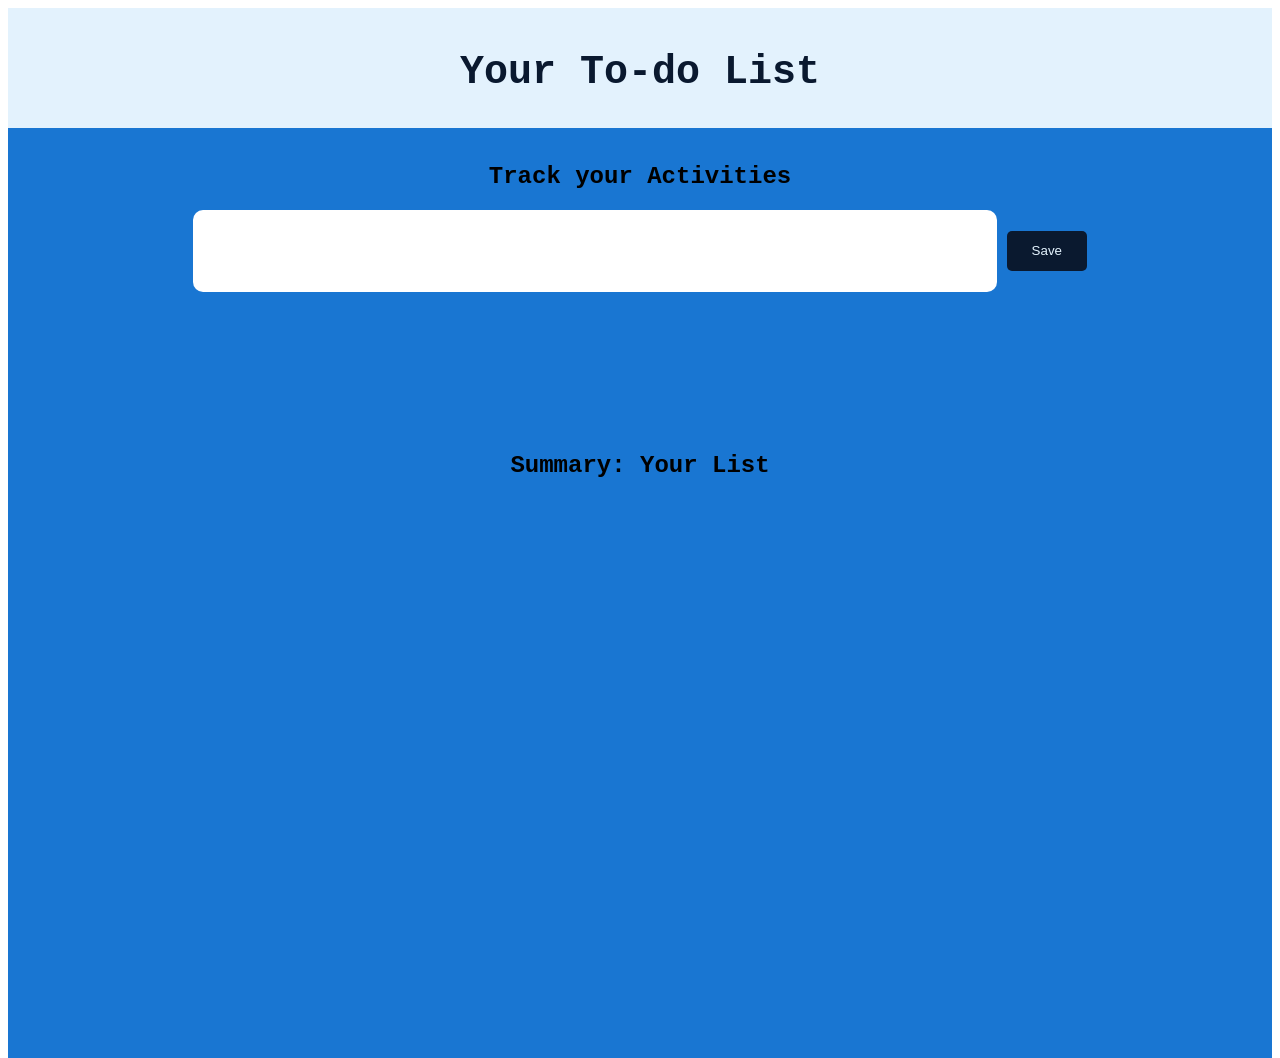
==== To-do list/todo.html @ b82d545d "Initial commit - Notepad App" ====
<!DOCTYPE html>
<html lang="en">
<head>
    <meta charset="UTF-8">
    <meta name="viewport" content="width=device-width, initial-scale=1.0">
    <title>Document</title>
    <link href="./todostyle.css" rel="stylesheet">
</head>
<body>
    <div class="container">
        <div class="todo-container">
        <h1 id="todo-title">Your To-do List</h1>
        </div>
         
     <section id="todo-section">
        <div id="todo-activities">
            <h2>Track your Activities</h2>
            <input type="text" id="todo-text">
           <button class="todo-btn" id="add-btn">Save</button>

        </div>

        <div class="todo-summary">
            <h2>Summary: Your List</h2>
            <ul id = "input-summary">
                
            </ul>
        </div>
        <script src="https://ajax.googleapis.com/ajax/libs/jquery/3.7.1/jquery.min.js"></script>
        <script src="./todo.js"></script>
    </section>  
    </div>
</body>
</html>
---- To-do list/todostyle.css ----
.todo-container{
    background-color: #e3f2fd;
    color: #0a192f;
    padding: 15px;
    height: 10%;
    text-align: center;
    font-size: 20px;
    font-family: 'Courier New', Courier, monospace;
}

#todo-section{
    background-color: #1976d2;
    padding: 15px;
     height: 100%;
     text-align: center;
     font-family: 'Courier New', Courier, monospace;
     justify-content: center;
    
}

.container{
    /* justify-items: center; */
     height: 100vh;
   

}
.todo-summary{
    justify-items: center;
    margin-top: 10rem;
}

#todo-text{
    width: 50rem;
    height: 5rem;
    border-radius: 10px;
    border-style: none;
   
}

.todo-btn{
    width: 5rem;
    border-radius: 5px;
     border-style: none;
     background-color: #0a192f;
     height: 40px;
     color: #e3f2fd;
     cursor: pointer;
     
}

.todo-btn:hover{
    background-color: #e3f2fd;
    color:#0a192f;

}

.section{
    
}


.strike{
    text-decoration: line-through;
}
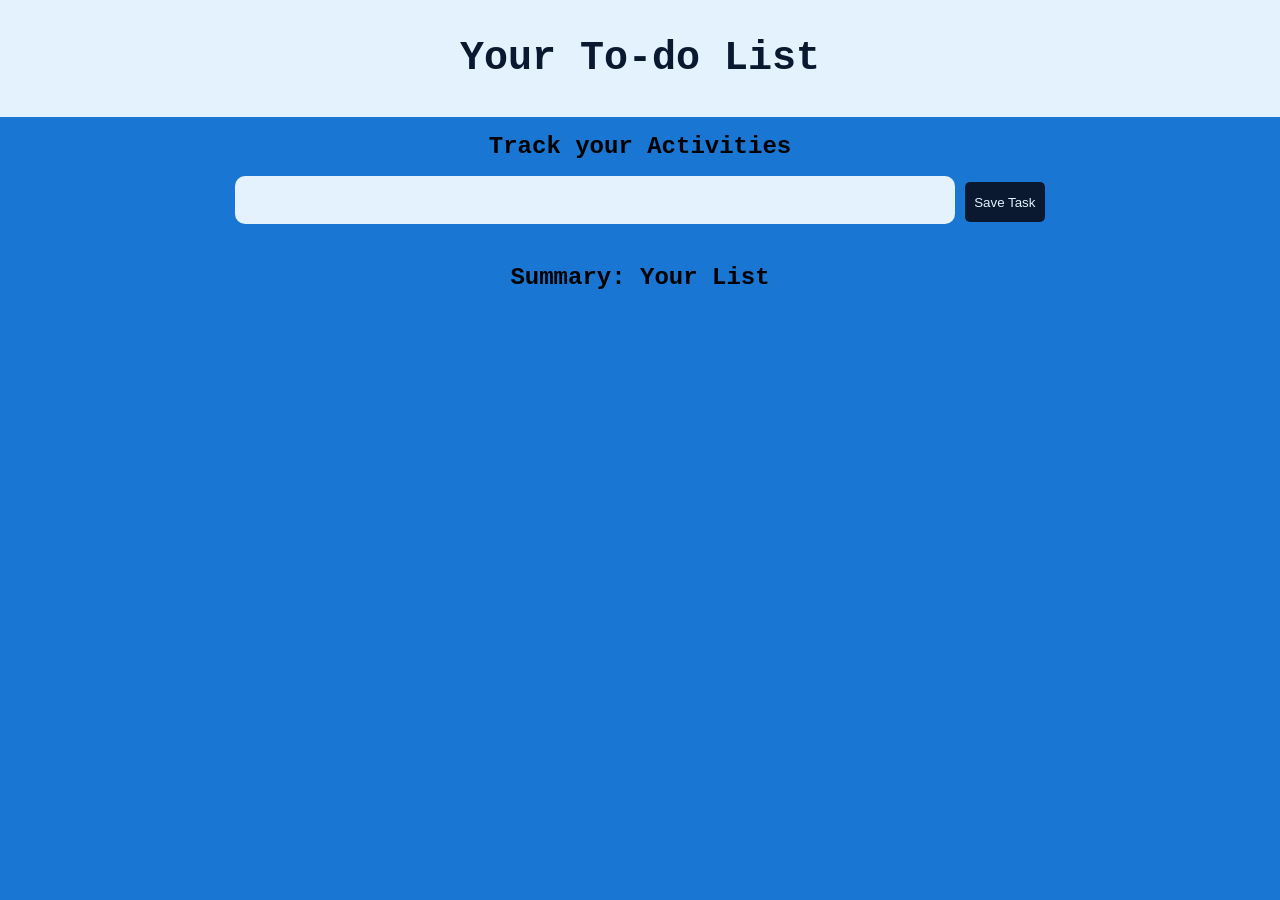
==== commit 5c1bec44: "TO-DO APP COMMIT" ====
--- a/To-do list/todo.html
+++ b/To-do list/todo.html
@@ -8,7 +8,7 @@
 </head>
 <body>
     <div class="container">
-        <div class="todo-container">
+        <div class="todo-header">
         <h1 id="todo-title">Your To-do List</h1>
         </div>
          
@@ -16,14 +16,13 @@
         <div id="todo-activities">
             <h2>Track your Activities</h2>
             <input type="text" id="todo-text">
-           <button class="todo-btn" id="add-btn">Save</button>
+           <button class="todo-btn" id="add-btn">Save Task</button>
 
         </div>
 
         <div class="todo-summary">
             <h2>Summary: Your List</h2>
             <ul id = "input-summary">
-                
             </ul>
         </div>
         <script src="https://ajax.googleapis.com/ajax/libs/jquery/3.7.1/jquery.min.js"></script>
--- a/To-do list/todostyle.css
+++ b/To-do list/todostyle.css
@@ -1,40 +1,69 @@
-.todo-container{
+
+
+*{
+    padding: 0;
+    margin: 0;
+}
+
+
+.container{
+   display: flex;
+   height: 100vh;
+   flex-direction: column;
+ 
+   
+}
+
+.todo-header{
     background-color: #e3f2fd;
     color: #0a192f;
     padding: 15px;
     height: 10%;
-    text-align: center;
     font-size: 20px;
     font-family: 'Courier New', Courier, monospace;
+    display: flex;
+    align-items: center;
+    justify-content: center;
 }
 
 #todo-section{
     background-color: #1976d2;
-    padding: 15px;
-     height: 100%;
+     height: 90%;
+     display: flex;
+     flex-direction: column;
      text-align: center;
      font-family: 'Courier New', Courier, monospace;
-     justify-content: center;
+     align-items: center;
+     gap: 1.5rem;
+
+
     
 }
 
-.container{
-    /* justify-items: center; */
-     height: 100vh;
-   
+h2{
+    margin-top: 1rem;
+    margin-bottom: 1rem;
+}
 
-}
+/* 
 .todo-summary{
     justify-items: center;
-    margin-top: 10rem;
-}
+    margin-top: 2rem;
+} */
 
 #todo-text{
-    width: 50rem;
-    height: 5rem;
+    width: 45rem;
+    height: 3rem;
     border-radius: 10px;
     border-style: none;
-   
+    background-color: #e3f2fd;
+    
+    
+}
+input { outline: none;
+    font-size: 20px;
+       
+
 }
 
 .todo-btn{
@@ -54,8 +83,26 @@
 
 }
 
-.section{
-    
+#input-summary{
+    display: flex;
+    flex-direction: column;
+    gap: 0.5rem;
+    align-items: flex-start;
+
+}
+
+#input-summary li{
+    font-size: 15px;
+    font-weight: bold;
+    font-family: Arial, Helvetica, sans-serif;
+    width: 800px;
+    border-radius: 5px;
+    background-color: #238bf3;
+    height: 40px;
+    text-align: center;
+   display: flex;
+   align-items: center;
+   justify-content: center;
 }
 
 
